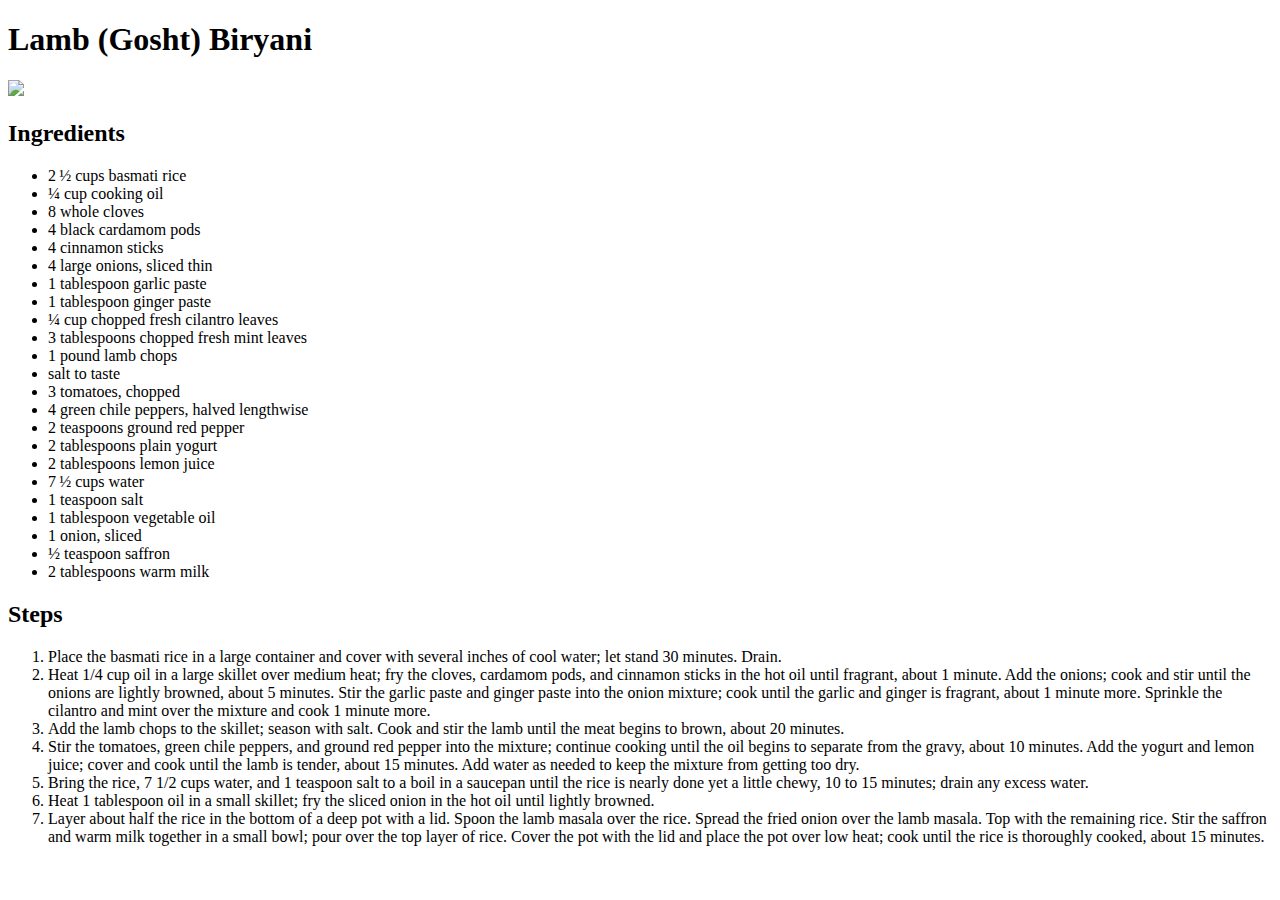
==== recipes_website/recipes/Lamb_Biryani.html @ 92237ddd "Finished first recipe" ====
<!DOCTYPE html>
<html lang="en">
    <head>
        <meta charset="UTF-8">
        <meta http-equiv="X-UA-Compatible" content="IE=edge">
        <meta name="viewport" content="width=device-width, initial-scale=1.0">
        <title>Lamb (Gosht) Biryani</title>
    </head>
    <body>
        <h1>Lamb (Gosht) Biryani</h1>
        <img src="https://imagesvc.meredithcorp.io/v3/mm/image?url=https%3A%2F%2Fimages.media-allrecipes.com%2Fuserphotos%2F876623.jpg">

        <h2>Ingredients</h2>
        
        <ul>
            <li>2 ½ cups basmati rice</li>
            <li>¼ cup cooking oil</li>
            <li>8 whole cloves</li>
            <li>4 black cardamom pods</li>
            <li>4 cinnamon sticks</li>
            <li>4 large onions, sliced thin</li>
            <li>1 tablespoon garlic paste</li>
            <li>1 tablespoon ginger paste</li>
            <li>¼ cup chopped fresh cilantro leaves</li>
            <li>3 tablespoons chopped fresh mint leaves</li>
            <li>1 pound lamb chops</li>
            <li>salt to taste</li>
            <li>3 tomatoes, chopped</li>
            <li>4 green chile peppers, halved lengthwise</li>
            <li>2 teaspoons ground red pepper</li>
            <li>2 tablespoons plain yogurt</li>
            <li>2 tablespoons lemon juice</li>
            <li>7 ½ cups water</li>
            <li>1 teaspoon salt</li>
            <li>1 tablespoon vegetable oil</li>
            <li>1 onion, sliced</li>
            <li>½ teaspoon saffron</li>
            <li>2 tablespoons warm milk</li>
        </ul>

        <h2>Steps</h2>

        <ol>
            <li>Place the basmati rice in a large container and cover with several inches of cool water; let stand 30 minutes. Drain.</li>
            <li>Heat 1/4 cup oil in a large skillet over medium heat; fry the cloves, cardamom pods, and cinnamon sticks in the hot oil until fragrant, about 1 minute. Add the onions; cook and stir until the onions are lightly browned, about 5 minutes. Stir the garlic paste and ginger paste into the onion mixture; cook until the garlic and ginger is fragrant, about 1 minute more. Sprinkle the cilantro and mint over the mixture and cook 1 minute more.</li>
            <li>Add the lamb chops to the skillet; season with salt. Cook and stir the lamb until the meat begins to brown, about 20 minutes.</li>
            <li>Stir the tomatoes, green chile peppers, and ground red pepper into the mixture; continue cooking until the oil begins to separate from the gravy, about 10 minutes. Add the yogurt and lemon juice; cover and cook until the lamb is tender, about 15 minutes. Add water as needed to keep the mixture from getting too dry.</li>
            <li>Bring the rice, 7 1/2 cups water, and 1 teaspoon salt to a boil in a saucepan until the rice is nearly done yet a little chewy, 10 to 15 minutes; drain any excess water.</li>
            <li>Heat 1 tablespoon oil in a small skillet; fry the sliced onion in the hot oil until lightly browned.</li>
            <li>Layer about half the rice in the bottom of a deep pot with a lid. Spoon the lamb masala over the rice. Spread the fried onion over the lamb masala. Top with the remaining rice. Stir the saffron and warm milk together in a small bowl; pour over the top layer of rice. Cover the pot with the lid and place the pot over low heat; cook until the rice is thoroughly cooked, about 15 minutes.</li>
        </ol>
    </body>
</html>
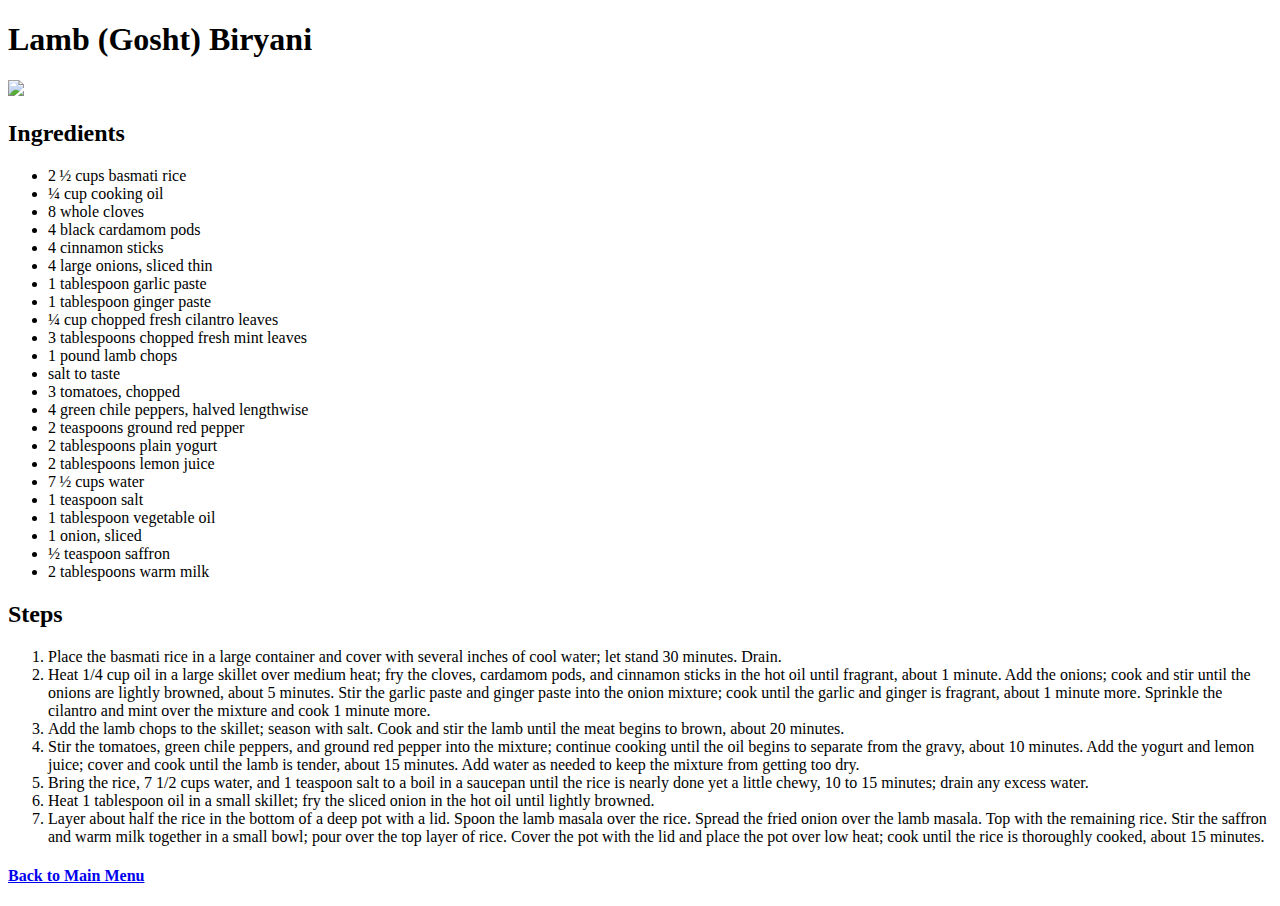
==== commit fe7f44be: "Added width to the image" ====
--- a/recipes_website/recipes/Lamb_Biryani.html
+++ b/recipes_website/recipes/Lamb_Biryani.html
@@ -8,10 +8,10 @@
     </head>
     <body>
         <h1>Lamb (Gosht) Biryani</h1>
-        <img src="https://imagesvc.meredithcorp.io/v3/mm/image?url=https%3A%2F%2Fimages.media-allrecipes.com%2Fuserphotos%2F876623.jpg">
+        <img src="https://imagesvc.meredithcorp.io/v3/mm/image?url=https%3A%2F%2Fimages.media-allrecipes.com%2Fuserphotos%2F876623.jpg" width='350'>
 
         <h2>Ingredients</h2>
-        
+
         <ul>
             <li>2 ½ cups basmati rice</li>
             <li>¼ cup cooking oil</li>
@@ -49,5 +49,7 @@
             <li>Heat 1 tablespoon oil in a small skillet; fry the sliced onion in the hot oil until lightly browned.</li>
             <li>Layer about half the rice in the bottom of a deep pot with a lid. Spoon the lamb masala over the rice. Spread the fried onion over the lamb masala. Top with the remaining rice. Stir the saffron and warm milk together in a small bowl; pour over the top layer of rice. Cover the pot with the lid and place the pot over low heat; cook until the rice is thoroughly cooked, about 15 minutes.</li>
         </ol>
+
+        <h4><a href="../index.html"> Back to Main Menu</a></h4>
     </body>
 </html>
